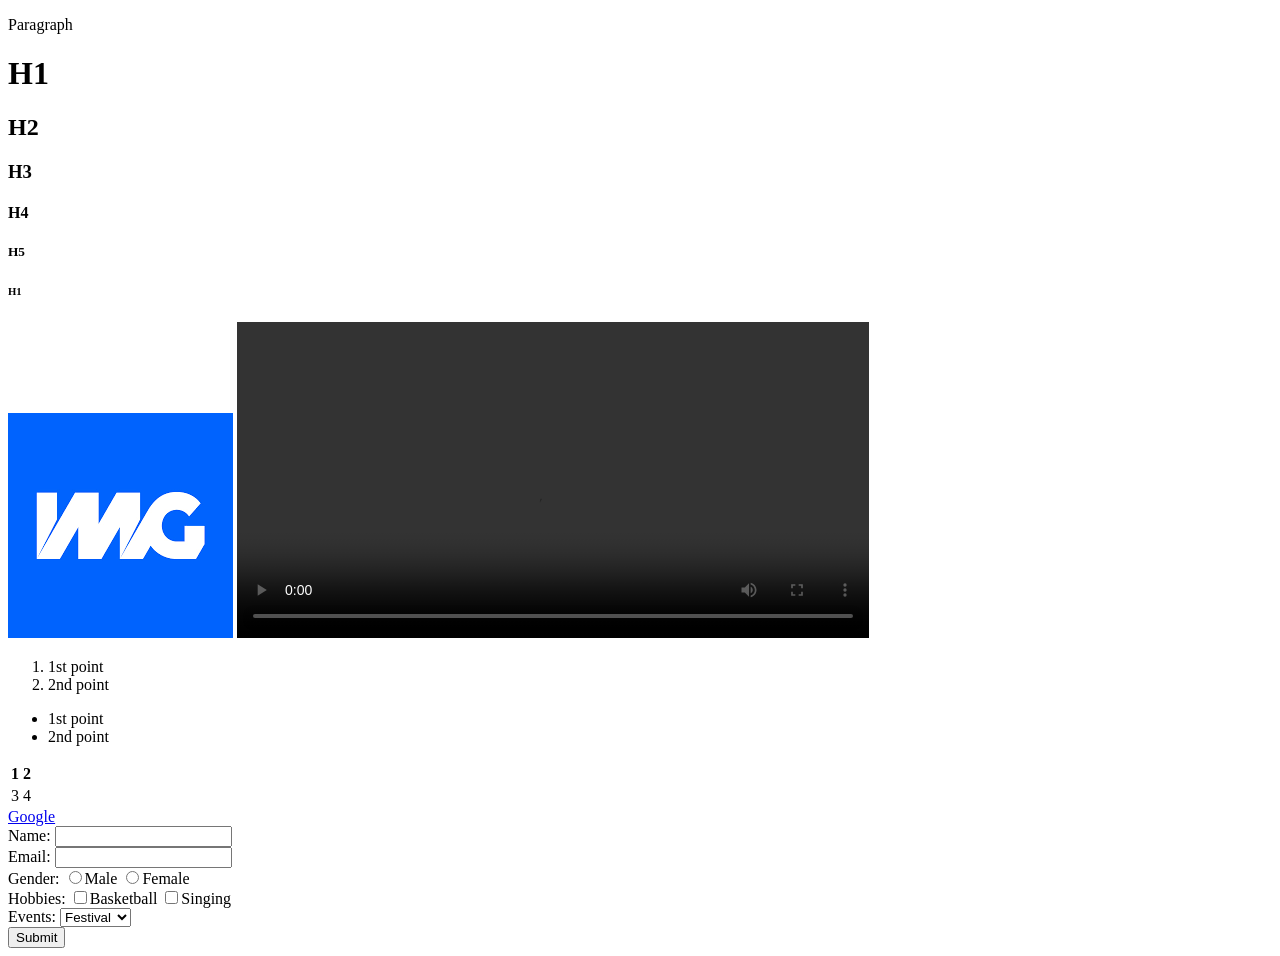
==== batch1.html @ 456fa63f "HTML" ====
<!DOCTYPE html>
<html>

<head>
    <title>Website</title>
</head>

<body>
    <p>Paragraph</p>
    <h1>H1</h1>
    <h2>H2</h2>
    <h3>H3</h3>
    <h4>H4</h4>
    <h5>H5</h5>
    <h6>H1</h6>
    <img src="download.png">
    <video controls width="50%">
        <source src="video.mp4" type="video/mp4">
    </video>
    <ol>
        <li>1st point</li>
        <li>2nd point</li>
    </ol>
    <ul>
        <li>1st point</li>
        <li>2nd point</li>
    </ul>
    <table>
        <tr>
            <th>1</th>
            <th>2</th>
        </tr>
        <tr>
            <td>3</td>
            <td>4</td>
        </tr>
    </table>
    <a href="https://www.google.com">Google</a>
    <form>
        <label>Name: </label>
        <input type="text"><br>
        Email:
        <input type="email"><br>
        Gender:
        <input type="radio" name="gender">Male
        <input type="radio" name="gender">Female
        <br>
        Hobbies:
        <input type="checkbox">Basketball
        <input type="checkbox">Singing<br>
        Events:
        <select>
            <option>Festival</option>
            <option>Birthday</option>
            <option>Other</option>
        </select><br>
        <button>Submit</button>
    </form>
</body>

</html>
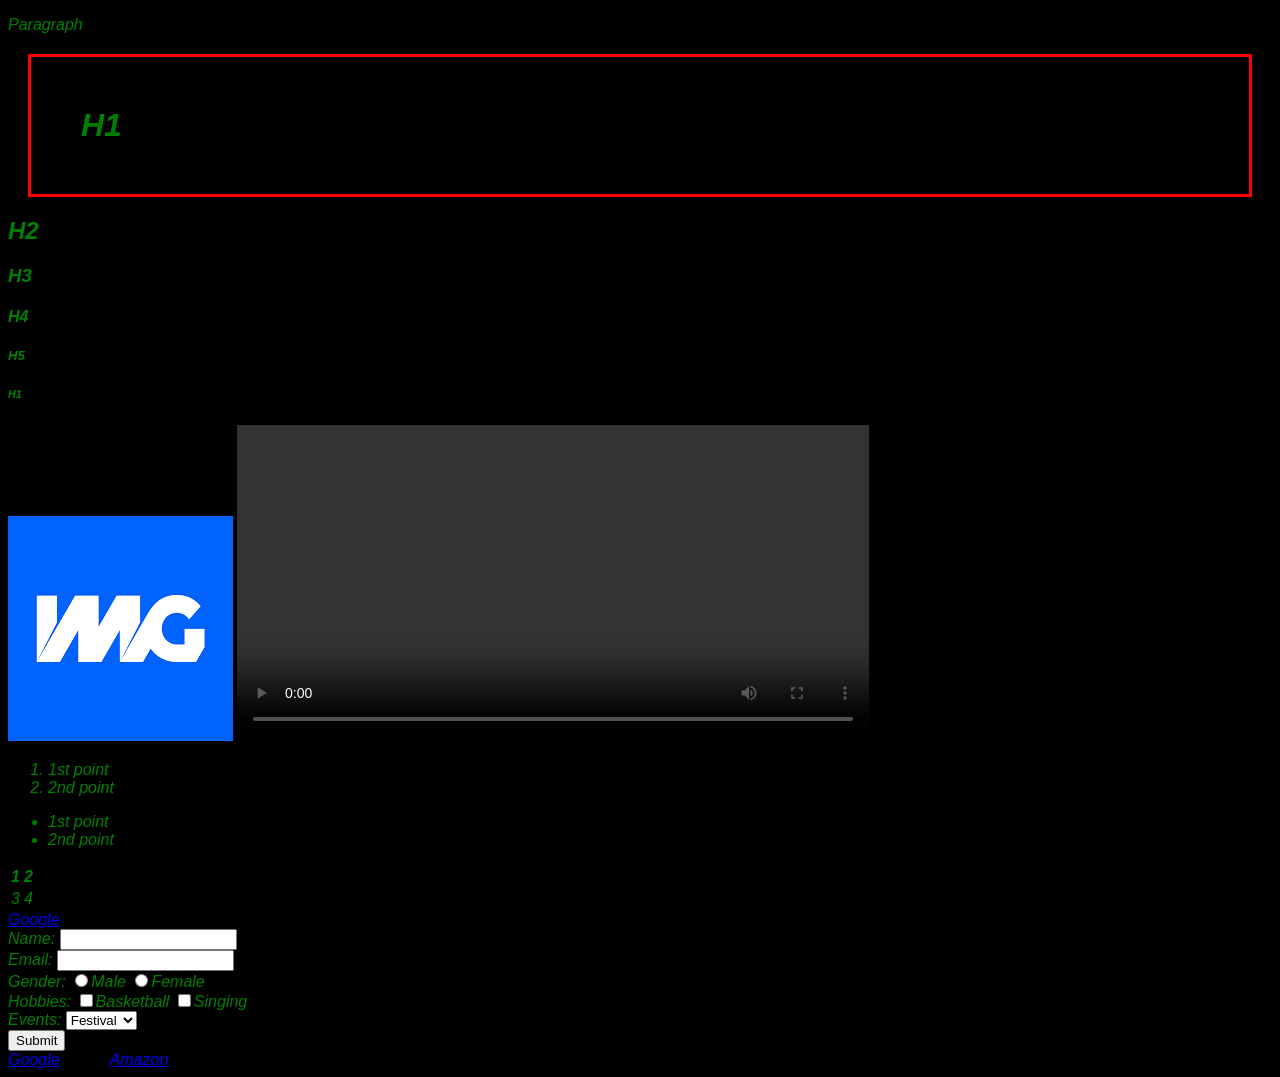
==== commit aec0d3b5: "JS" ====
--- a/batch1.html
+++ b/batch1.html
@@ -3,6 +3,7 @@
 
 <head>
     <title>Website</title>
+    <link rel="stylesheet" href="batch1.css">
 </head>
 
 <body>
@@ -56,6 +57,10 @@
         </select><br>
         <button>Submit</button>
     </form>
+    <nav>
+        <a href="https://google.com">Google</a>
+        <a href="https://amazon.in">Amazon</a>
+    </nav>
 </body>
 
 </html>
--- a/batch1.css
+++ b/batch1.css
@@ -0,0 +1,18 @@
+body{
+    color: green;
+    background-color: black;
+    font-style: italic;
+    font-family: 'Lucida Sans', 'Lucida Sans Regular', 'Lucida Grande', 'Lucida Sans Unicode', Geneva, Verdana, sans-serif;
+}
+
+h1{
+    padding: 50px;
+    border: 3px solid red;
+    margin: 20px;
+}
+
+nav{
+    display: flex;
+    flex-direction: row;
+    gap: 50px
+}
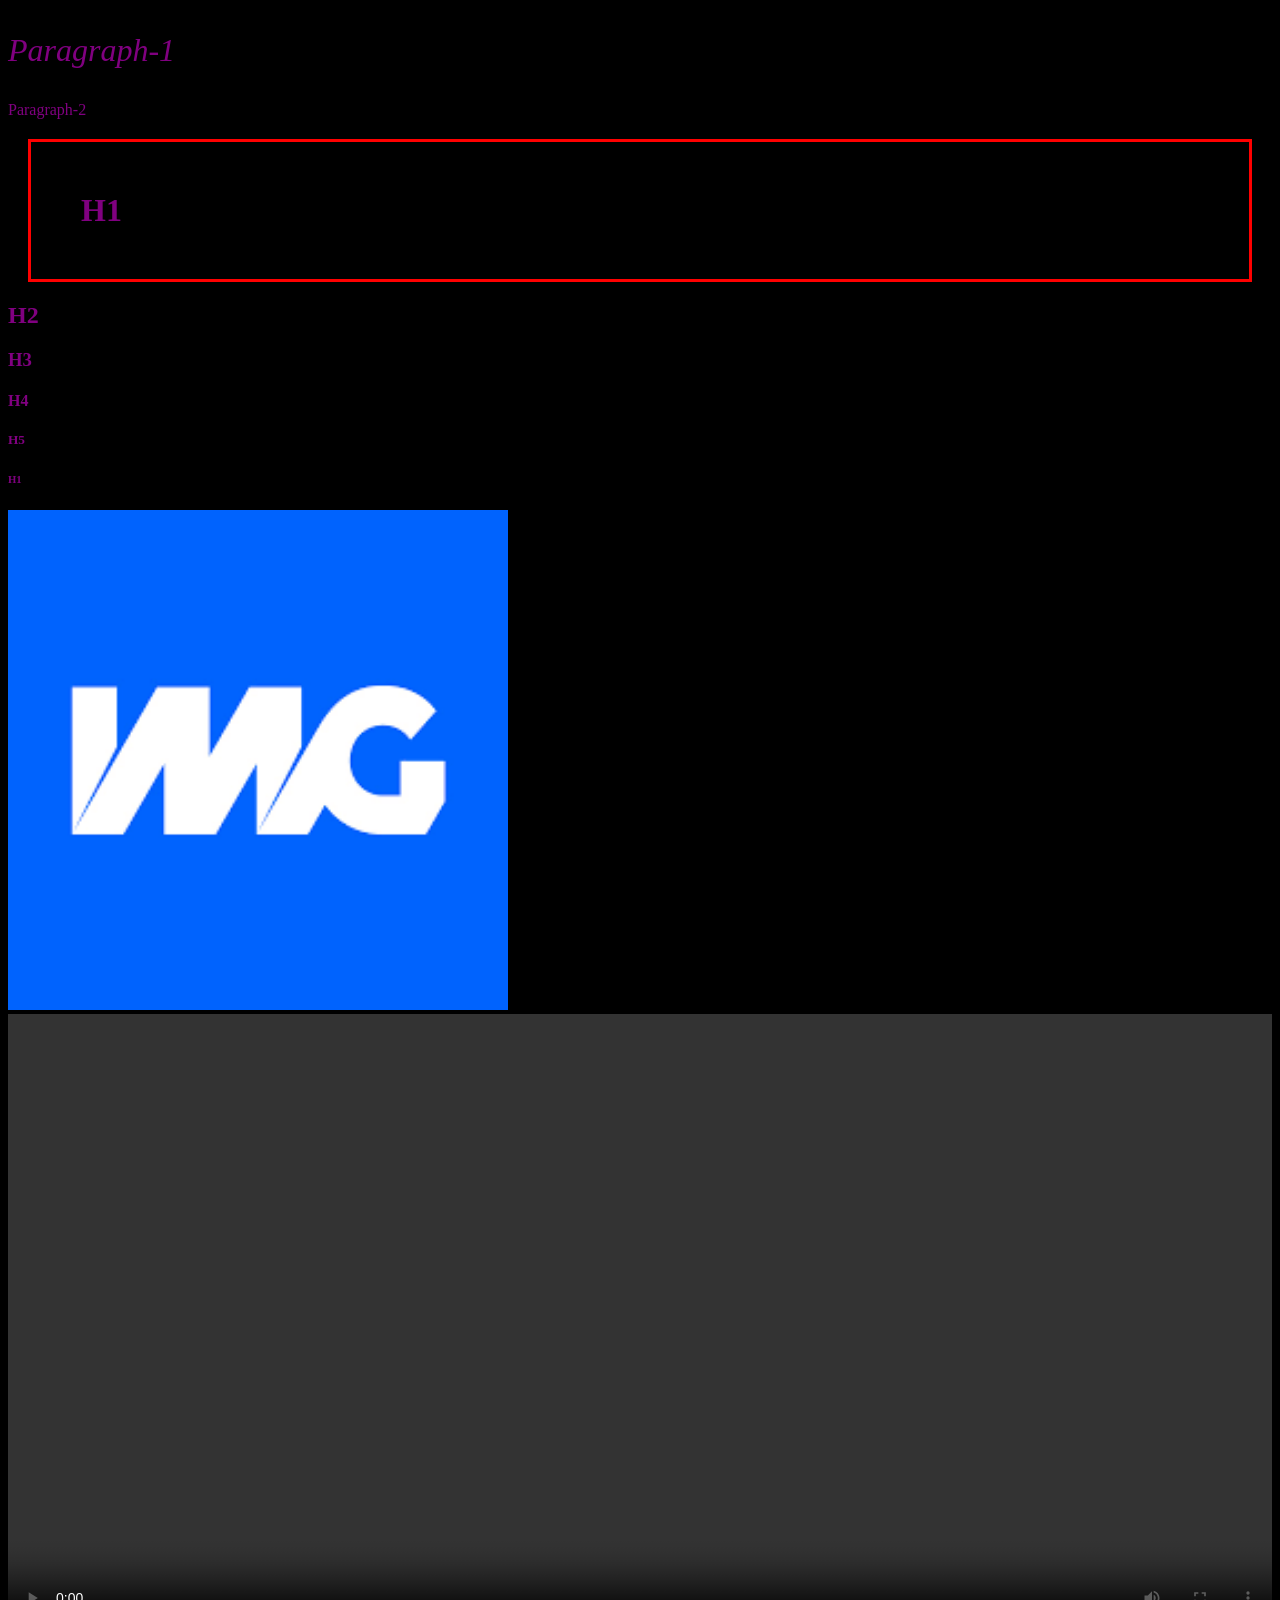
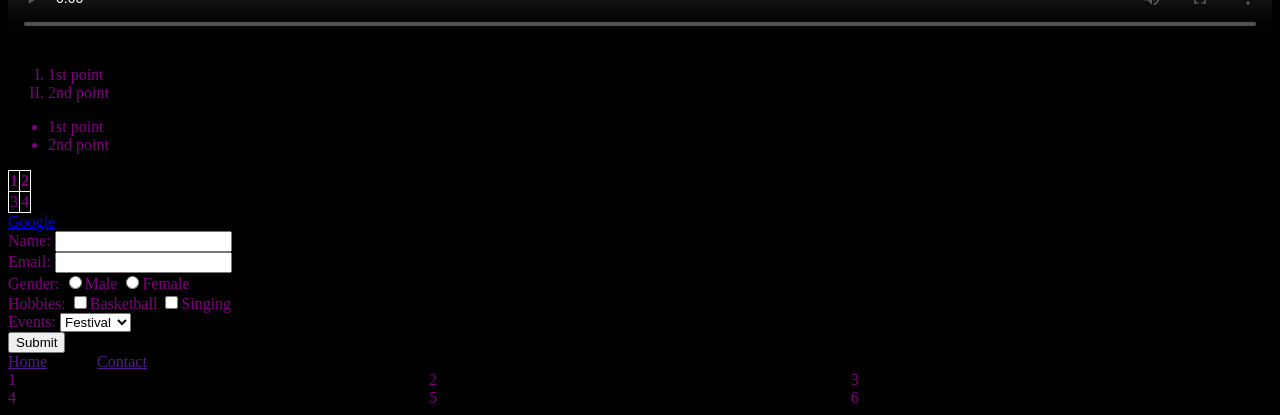
==== commit f181b666: "CSS" ====
--- a/batch1.html
+++ b/batch1.html
@@ -4,20 +4,28 @@
 <head>
     <title>Website</title>
     <link rel="stylesheet" href="batch1.css">
+    <meta name="viewport" 
+        content="width=device-width,
+        initial-scale=1.0">
 </head>
 
 <body>
-    <p>Paragraph</p>
-    <h1>H1</h1>
+    <p id="p1" class="pclass">Paragraph-1</p>
+    <p id="p2">Paragraph-2</p>
+    <h1 class="pclass">H1</h1>
     <h2>H2</h2>
     <h3>H3</h3>
     <h4>H4</h4>
     <h5>H5</h5>
     <h6>H1</h6>
-    <img src="download.png">
-    <video controls width="50%">
-        <source src="video.mp4" type="video/mp4">
-    </video>
+    <div>
+        <img src="download.png">
+    </div>
+    <div>
+        <video controls>
+            <source src="video.mp4" type="video/mp4">
+        </video>
+    </div>
     <ol>
         <li>1st point</li>
         <li>2nd point</li>
@@ -58,9 +66,17 @@
         <button>Submit</button>
     </form>
     <nav>
-        <a href="https://google.com">Google</a>
-        <a href="https://amazon.in">Amazon</a>
+        <a href="">Home</a>
+        <a href="">Contact</a>
     </nav>
+    <div class="grid">
+        <div id="one">1</div>
+        <div id="two">2</div>
+        <div id="three">3</div>
+        <div id="four">4</div>
+        <div id="five">5</div>
+        <div id="six">6</div>
+    </div>
 </body>
 
 </html>
--- a/batch1.css
+++ b/batch1.css
@@ -1,18 +1,87 @@
-body{
-    color: green;
+body {
+    color: purple;
     background-color: black;
-    font-style: italic;
-    font-family: 'Lucida Sans', 'Lucida Sans Regular', 'Lucida Grande', 'Lucida Sans Unicode', Geneva, Verdana, sans-serif;
+    font-family: 'Times New Roman', Times, serif;
 }
 
-h1{
+/* p{
+    font-style: italic;
+} */
+
+img {
+    height: 500px;
+    width: 500px;
+}
+
+@media (max-width: 600px) {
+    img {
+        height: auto;
+        width: 100%;
+    }
+}
+
+video {
+    width: 100%;
+}
+
+ol {
+    list-style-type: upper-roman;
+}
+
+ul {
+    list-style-type: disc;
+}
+
+table,
+th,
+td {
+    border: 1px solid white;
+    border-collapse: collapse;
+}
+
+button:hover {
+    background-color: green;
+}
+
+#p1 {
+    font-style: italic;
+}
+
+#p2 {
+    font-style: normal;
+}
+
+.pclass {
+    font-size: xx-large;
+}
+
+nav {
+    display: flex;
+    flex-direction: column;
+    /* gap: 50px; */
+}
+
+.grid {
+    display: grid;
+    grid-template-columns: 1fr 1fr;
+}
+
+
+@media (min-width: 1024px) {
+    nav {
+        display: flex;
+        flex-direction: row;
+        gap: 50px;
+    }
+
+    .grid {
+        display: grid;
+        grid-template-columns: 1fr 1fr 1fr;
+    }
+}
+
+h1 {
     padding: 50px;
     border: 3px solid red;
     margin: 20px;
-}
-
-nav{
-    display: flex;
-    flex-direction: row;
-    gap: 50px
 }
